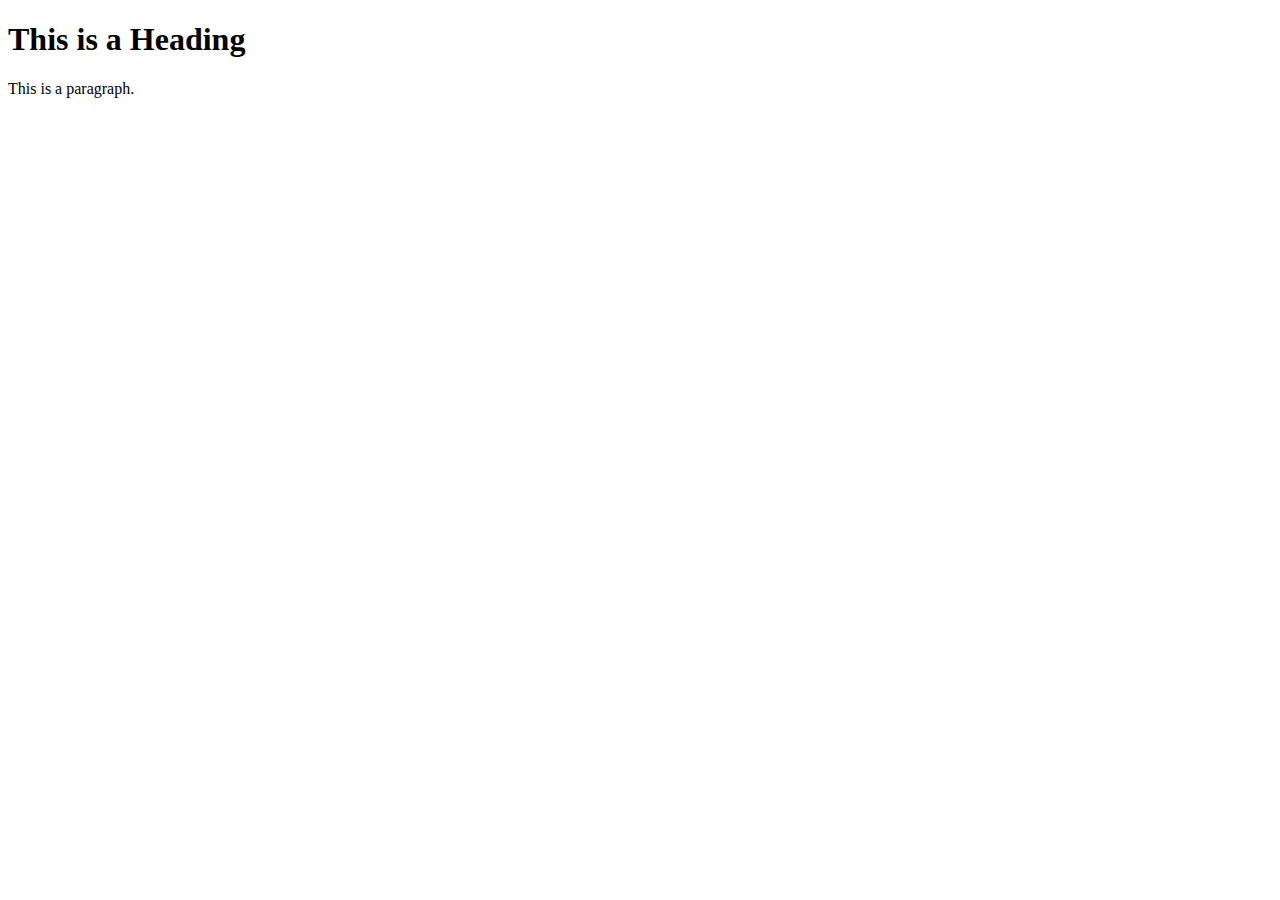
==== index.html @ 4c61f82f "index.html" ====
<!DOCTYPE html>
<html>
<head>
<title>Page Title</title>
</head>
<body>
<div class="flourish-embed flourish-chart" data-src="visualisation/3589827">
<script src="https://public.flourish.studio/resources/embed.js">
</script>
</div>
<h1>This is a Heading</h1>
<p>This is a paragraph.</p>

</body>
</html>
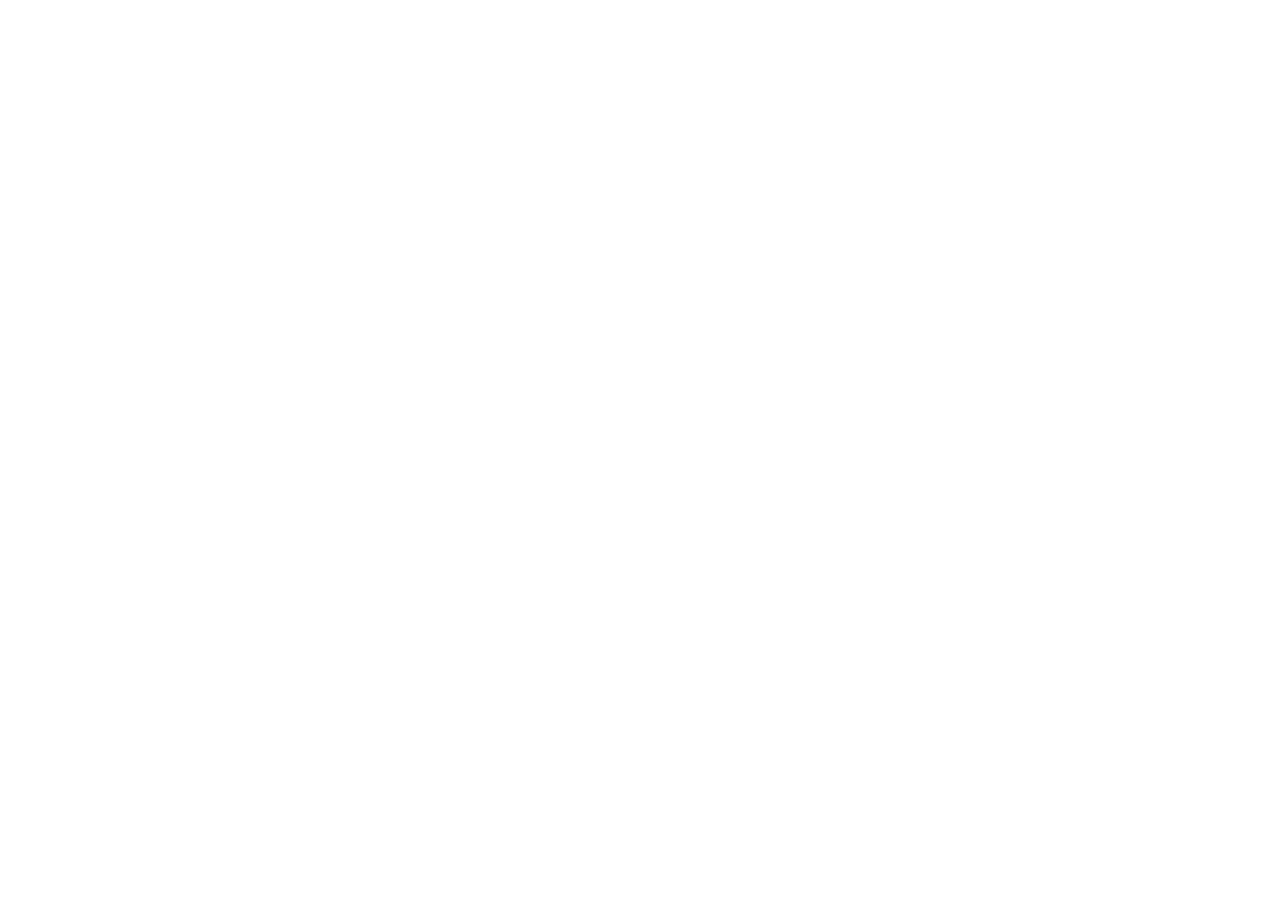
==== commit df612df3: "styles.css" ====
--- a/index.html
+++ b/index.html
@@ -2,14 +2,15 @@
 <html>
 <head>
 <title>Page Title</title>
+<link rel="stylesheet" href="styles.css">
 </head>
 <body>
+<div id = "planet_distance">
 <div class="flourish-embed flourish-chart" data-src="visualisation/3589827">
 <script src="https://public.flourish.studio/resources/embed.js">
 </script>
 </div>
-<h1>This is a Heading</h1>
-<p>This is a paragraph.</p>
+</div>
 
 </body>
 </html>
--- a/styles.css
+++ b/styles.css
@@ -0,0 +1,3 @@
+.planet_distance{
+width: 80%;
+}
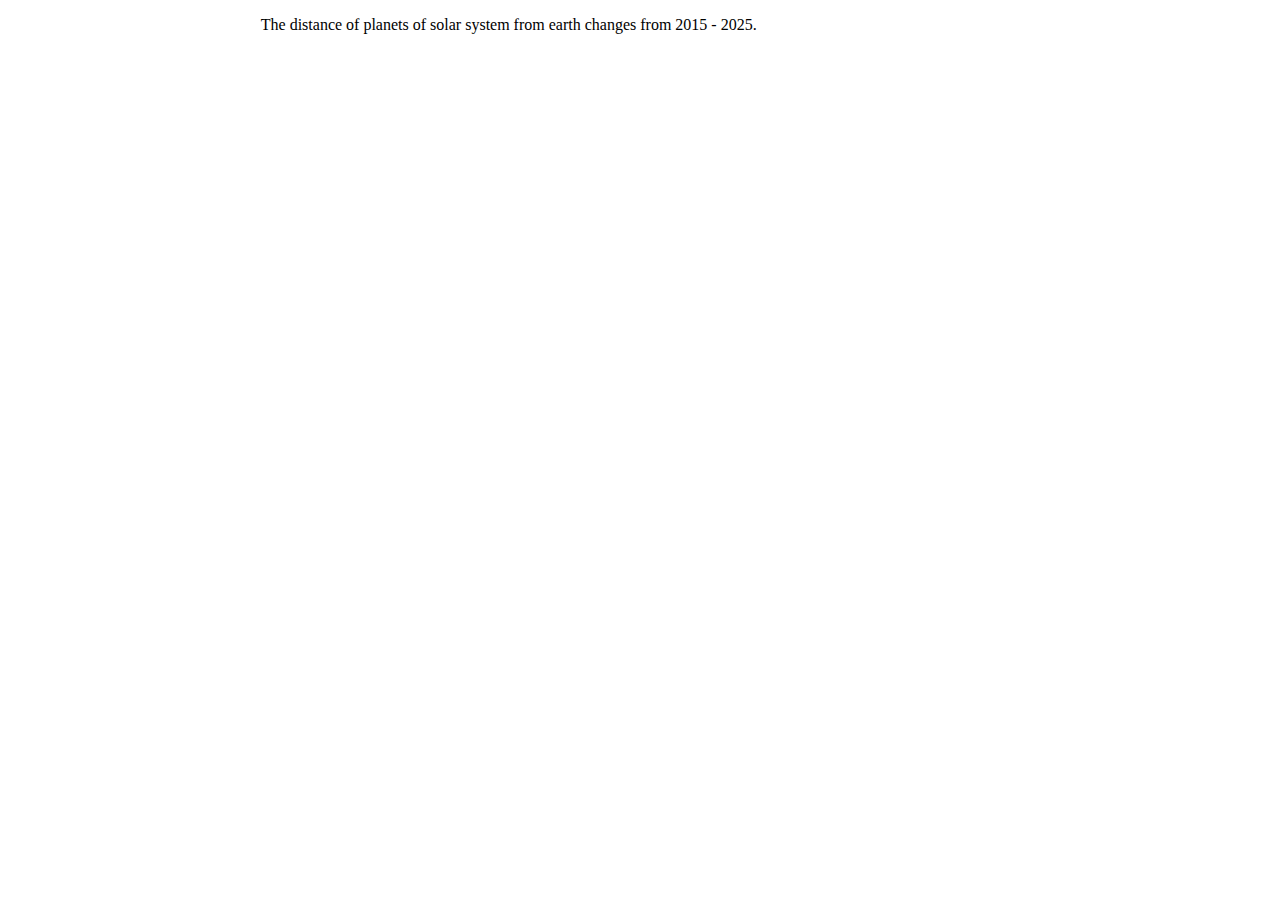
==== commit 4157a618: "index.html" ====
--- a/index.html
+++ b/index.html
@@ -10,6 +10,7 @@
 <script src="https://public.flourish.studio/resources/embed.js">
 </script>
 </div>
+<p>The distance of planets of solar system from earth changes from 2015 - 2025. </p>
 </div>
 
 </body>
--- a/styles.css
+++ b/styles.css
@@ -1,3 +1,4 @@
-.planet_distance{
-width: 80%;
+#planet_distance{
+width: 60%;
+margin-left: 20%;
 }
